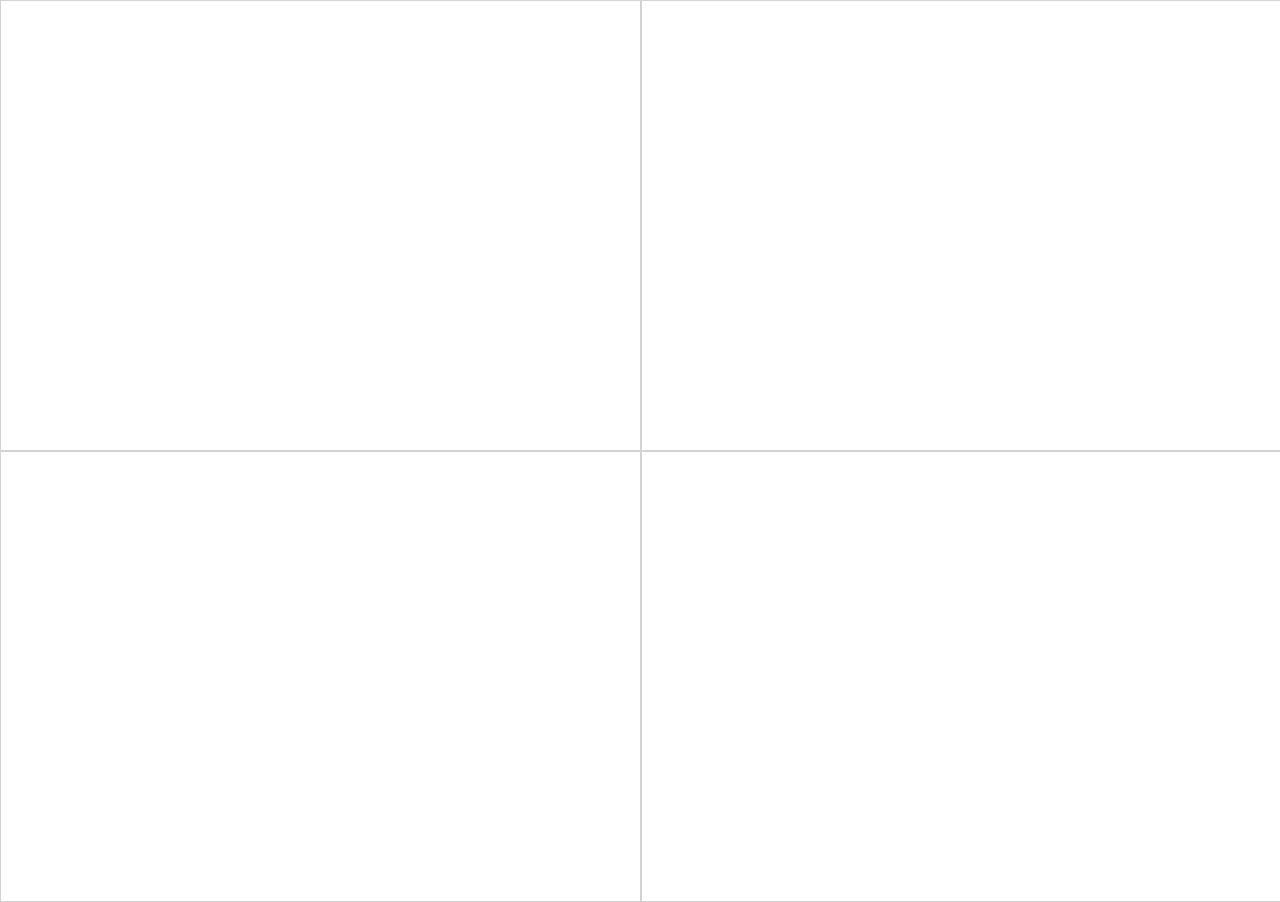
==== index.html @ 365dc9dd "a lot of changes" ====
<!DOCTYPE html>
<html>

<head>
    <title>Finance NewTab</title>
    <link rel="stylesheet" href="css/index.css">
    <script src="https://ajax.googleapis.com/ajax/libs/jquery/3.5.1/jquery.min.js"></script>
    <script src="https://cdn.plot.ly/plotly-latest.min.js"></script>
    <script src="js/index.js"></script>
</head>

<body>
    <div class="quadrant top-left">
        <div class="border">
            <div class="plot" id="plot-top-left"></div>
        </div>
    </div>
    <div class="quadrant top-right">
        <div class="border">
            <div class="plot" id="plot-top-right"></div>
        </div>
    </div>
    <div class="quadrant bottom-left">
        <div class="border">
            <div class="plot" id="plot-bottom-left"></div>
        </div>
    </div>
    <div class="quadrant bottom-right">
        <div class="border">
            <div class="plot" id="plot-bottom-right"></div>
        </div>
    </div>
</body>

</html>
---- css/index.css ----
@import url('https://fonts.googleapis.com/css2?family=Source+Sans+Pro:ital,wght@0,200;0,300;0,400;0,600;0,700;0,900;1,200;1,300;1,400;1,600;1,700;1,900&display=swap');

:root {
    --palette-light-grey: #D3D3D3;
    --palette-dark-grey: #373737;
    --palette-almost-black: #060D13;
}

html, body {
    font-family: 'Source Sans Pro', sans-serif;
    background-color: white;
    padding: 0;
    margin: 0;
    overflow: hidden;
}

.quadrant {
    position: absolute;
    width: 50%;
    height: 50%;
    border: 1px solid var(--palette-light-grey);
}

.border {
    width: 94%;
    height: 94%;
    margin: 0 auto;
}

.top-left {
    top: 0;
    left: 0;
}

.bottom-left {
    top: 50%;
    left: 0;
}

.top-right {
    top: 0;
    left: 50%;
}

.bottom-right {
    top: 50%;
    left: 50%;
}

.plot {
    width: 100%;
    height: 100%;
}
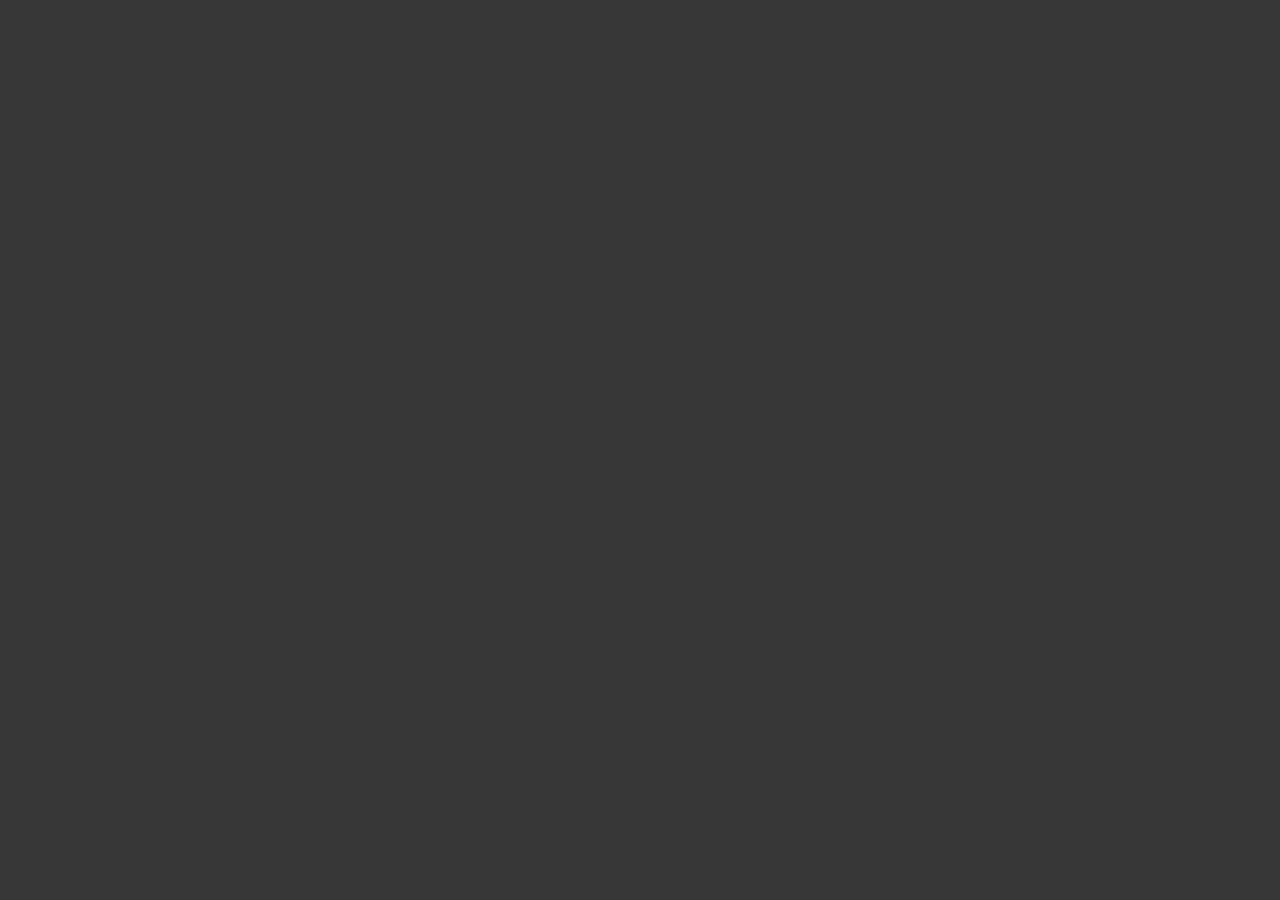
==== commit 66e1e7bc: "new layout" ====
--- a/index.html
+++ b/index.html
@@ -6,11 +6,16 @@
     <link rel="stylesheet" href="css/index.css">
     <script src="https://ajax.googleapis.com/ajax/libs/jquery/3.5.1/jquery.min.js"></script>
     <script src="https://cdn.plot.ly/plotly-latest.min.js"></script>
+    <script src="https://d3js.org/d3.v5.min.js"></script>
+    <script src="js/chart.js"></script>
     <script src="js/index.js"></script>
 </head>
 
 <body>
-    <div class="quadrant top-left">
+    <div class="full">
+        <div id="chart"></div>
+    </div>
+    <!-- <div class="quadrant top-left">
         <div class="border">
             <div class="plot" id="plot-top-left"></div>
         </div>
@@ -29,7 +34,7 @@
         <div class="border">
             <div class="plot" id="plot-bottom-right"></div>
         </div>
-    </div>
+    </div> -->
 </body>
 
 </html>--- a/css/index.css
+++ b/css/index.css
@@ -2,28 +2,47 @@
 
 :root {
     --palette-light-grey: #D3D3D3;
+    --palette-transparent-grey: #d3d3d31d;
     --palette-dark-grey: #373737;
     --palette-almost-black: #060D13;
 }
 
 html, body {
     font-family: 'Source Sans Pro', sans-serif;
-    background-color: white;
+    background-color: var(--palette-dark-grey);
     padding: 0;
     margin: 0;
     overflow: hidden;
+    width: 100%;
+    height: 100%;
+}
+
+.axis path, .axis line, .axis {
+    stroke: var(--palette-light-grey);
+    color: var(--palette-light-grey);
+}
+
+.axis {
+    stroke: var(--palette-light-grey);
+    shape-rendering: crispEdges;
+}
+
+.full {
+    width: 100%;
+    height: 100%;
 }
 
 .quadrant {
     position: absolute;
     width: 50%;
     height: 50%;
-    border: 1px solid var(--palette-light-grey);
+    border: 1px solid var(--palette-transparent-grey);
+    display: flex; align-items: center
 }
 
 .border {
-    width: 94%;
-    height: 94%;
+    width: 96%;
+    height: 92%;
     margin: 0 auto;
 }
 
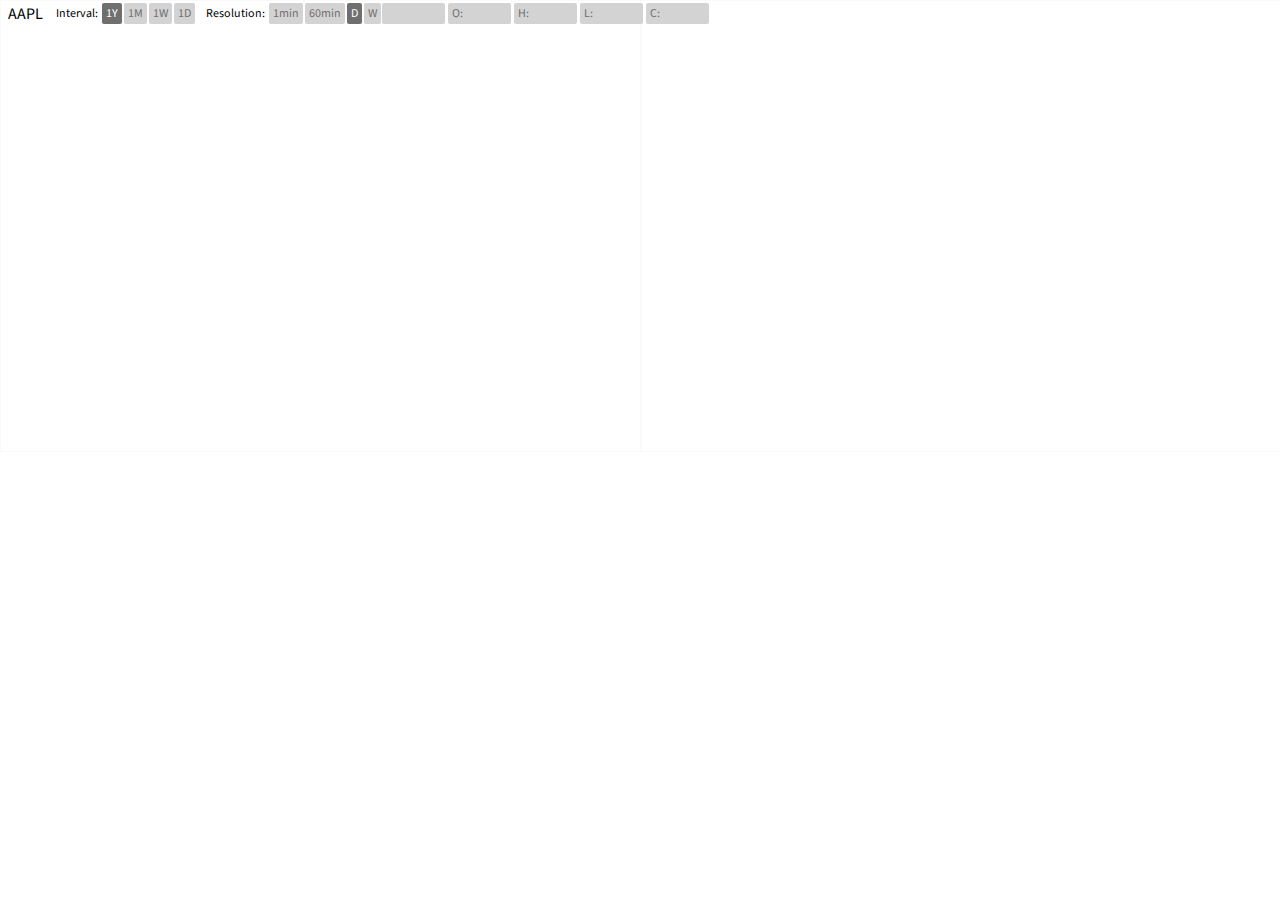
==== commit e1cd5acb: "added stats and cleaned up ui" ====
--- a/index.html
+++ b/index.html
@@ -8,23 +8,67 @@
     <script src="https://cdn.plot.ly/plotly-latest.min.js"></script>
     <script src="https://d3js.org/d3.v5.min.js"></script>
     <script src="js/chart.js"></script>
+    <script src="js/cs_chart.js"></script>
     <script src="js/index.js"></script>
 </head>
 
 <body>
-    <div class="full">
-        <div id="chart"></div>
-    </div>
-    <!-- <div class="quadrant top-left">
-        <div class="border">
-            <div class="plot" id="plot-top-left"></div>
+    <div class="sidebar hidden">
+        <div class="logo-container">
+            <h1> Finance NewTab </h1>
+        </div>
+        <div class="layout-options">
+            <ul id="layout-options-ul">
+                <li>
+                    hello world
+                </li>
+            </ul>
         </div>
     </div>
-    <div class="quadrant top-right">
-        <div class="border">
-            <div class="plot" id="plot-top-right"></div>
+    <!-- <div class="container">
+        <div class="topbar">
+            <a href="#">Home</a>
+            <a href="#">News</a>
+            <a href="#">Contact</a>
         </div>
-    </div>
+        <div class="chart" id="chart"></div>
+    </div> -->
+    <div class="main">
+        <div class="quadrant top-left">
+            <div class="container">
+                <div class="topbar">
+                    <div class="control">
+                        <div class="label bold" id="current-symbol"><b>AAPL</b></div>
+                        <div class="spacer"></div>
+                        <div class="label">Interval:</div>
+                        <a class="button active" href="#">1Y</a>
+                        <a class="button" href="#">1M</a>
+                        <a class="button" href="#">1W</a>
+                        <a class="button" href="#">1D</a>
+                        <div class="spacer"></div>
+                        <div class="label">Resolution:</div>
+                        <a class="button" href="#">1min</a>
+                        <a class="button" href="#">60min</a>
+                        <a class="button active" href="#">D</a>
+                        <a class="button" href="#">W</a>
+                    </div>
+                    <div class="stats">
+                        <div id="date-label" class="label">&nbsp;</div>
+                        <div id="o-label" class="label">O:</div>
+                        <div id="h-label" class="label">H:</div>
+                        <div id="l-label" class="label">L:</div>
+                        <div id="c-label" class="label">C:</div>
+                    </div>
+                </div>
+                <div class="chart" id="chart"></div>
+            </div>
+        </div>
+        <div class="quadrant top-right">
+            <div class="container">
+                <div class="chart" id="chart"></div>
+            </div>
+        </div>
+        <!--
     <div class="quadrant bottom-left">
         <div class="border">
             <div class="plot" id="plot-bottom-left"></div>
@@ -35,6 +79,7 @@
             <div class="plot" id="plot-bottom-right"></div>
         </div>
     </div> -->
+    </div>
 </body>
 
 </html>--- a/css/index.css
+++ b/css/index.css
@@ -5,11 +5,123 @@
     --palette-transparent-grey: #d3d3d31d;
     --palette-dark-grey: #373737;
     --palette-almost-black: #060D13;
+    --palette-grey: #6f6f6f;
+    --sidebar-width: 250px;
+    /* --palette-grey: #a5a5a5; */
+}
+
+.logo-container {
+    
+}
+
+.logo-container h1 {
+    text-align: center;
+    font-weight: 500;
+    font-size: 20px;
+    margin: 0;
+}
+
+.sidebar {
+    position: absolute;
+    top: 0;
+    padding: 0;
+    background-color: var(--palette-dark-grey);
+    z-index: 10;
+    width: var(--sidebar-width);
+    height: 100%;
+    transition: all .1s linear 0s;
+    padding: 5px;
+    box-sizing: border-box;
+    color: white;
+}
+
+.sidebar.hidden{
+    margin-left: calc(var(--sidebar-width)*-1);
+    transition: all .1s linear 0s;
+}
+
+.main{
+    width: 100%;
+    height: 100%;
+}
+
+.main.hidden{
+    left: var(--sidebar-width);
+}
+
+.topbar {
+    padding-left: 7px;
+    font-size: 8px;
+    width: 100%;
+    height: 25px;
+    float: left;
+    position: absolute;
+    vertical-align: middle;
+    display: flex; align-items: center;
+}
+
+.topbar .control {
+    display: flex; align-items: center;
+    width: 60%;
+}
+
+.topbar .stats {
+    display: flex; align-items: center;
+    margin-right: 15px;
+    margin-left: auto;
+}
+
+.topbar .stats .label {
+    border-radius:2px;
+    border: none;
+    background-color: var(--palette-light-grey);
+    color: var(--palette-grey);
+    padding: 2px 4px;
+    width: 55px;
+    overflow: hidden;
+    white-space: nowrap;
+}
+
+.topbar .button {
+    background-color: var(--palette-light-grey);
+    border: none;
+    color: var(--palette-grey);
+    padding: 2px 4px;
+    text-align: center;
+    text-decoration: none;
+    display: inline-block;
+    font-size: 12px;
+    cursor: pointer;
+    border-radius: 2px;
+    margin-right: 1px;
+    margin-left: 1px;
+    vertical-align: middle;
+    align-items: center;
+}
+
+.topbar .button.active {
+    background-color: var(--palette-grey);
+    color: white;
+}
+
+.topbar .label {
+    font-size: 12px;
+    margin-right:3px;
+}
+
+.topbar .label.bold{
+    font-size: 16px;
+    font-weight:300;
+    margin-right:3px;
+}
+
+.spacer {
+    width: 10px;
 }
 
 html, body {
     font-family: 'Source Sans Pro', sans-serif;
-    background-color: var(--palette-dark-grey);
+    background-color: white;
     padding: 0;
     margin: 0;
     overflow: hidden;
@@ -17,13 +129,17 @@
     height: 100%;
 }
 
-.axis path, .axis line, .axis {
-    stroke: var(--palette-light-grey);
-    color: var(--palette-light-grey);
+.container {
+    width: 100%;
+    height: 100%;
+}
+
+#chart {
+    width: 100%;
+    height: 100%;
 }
 
 .axis {
-    stroke: var(--palette-light-grey);
     shape-rendering: crispEdges;
 }
 
@@ -69,4 +185,19 @@
 .plot {
     width: 100%;
     height: 100%;
+}
+
+.band { fill: darkgrey; fill-opacity: 0; stroke-opacity: 0; pointer-events: all; shape-rendering: crispEdges; }
+.bands .hoved { fill-opacity: .6; }
+
+.stems .hoved { stroke: black; }
+.candles .hoved { stroke: black; }
+.volumes .hoved { stroke: black; }
+
+.grid .tick line {
+    stroke: lightgrey;
+    opacity: 0.7;
+}
+.grid path {
+      stroke-width: 0;
 }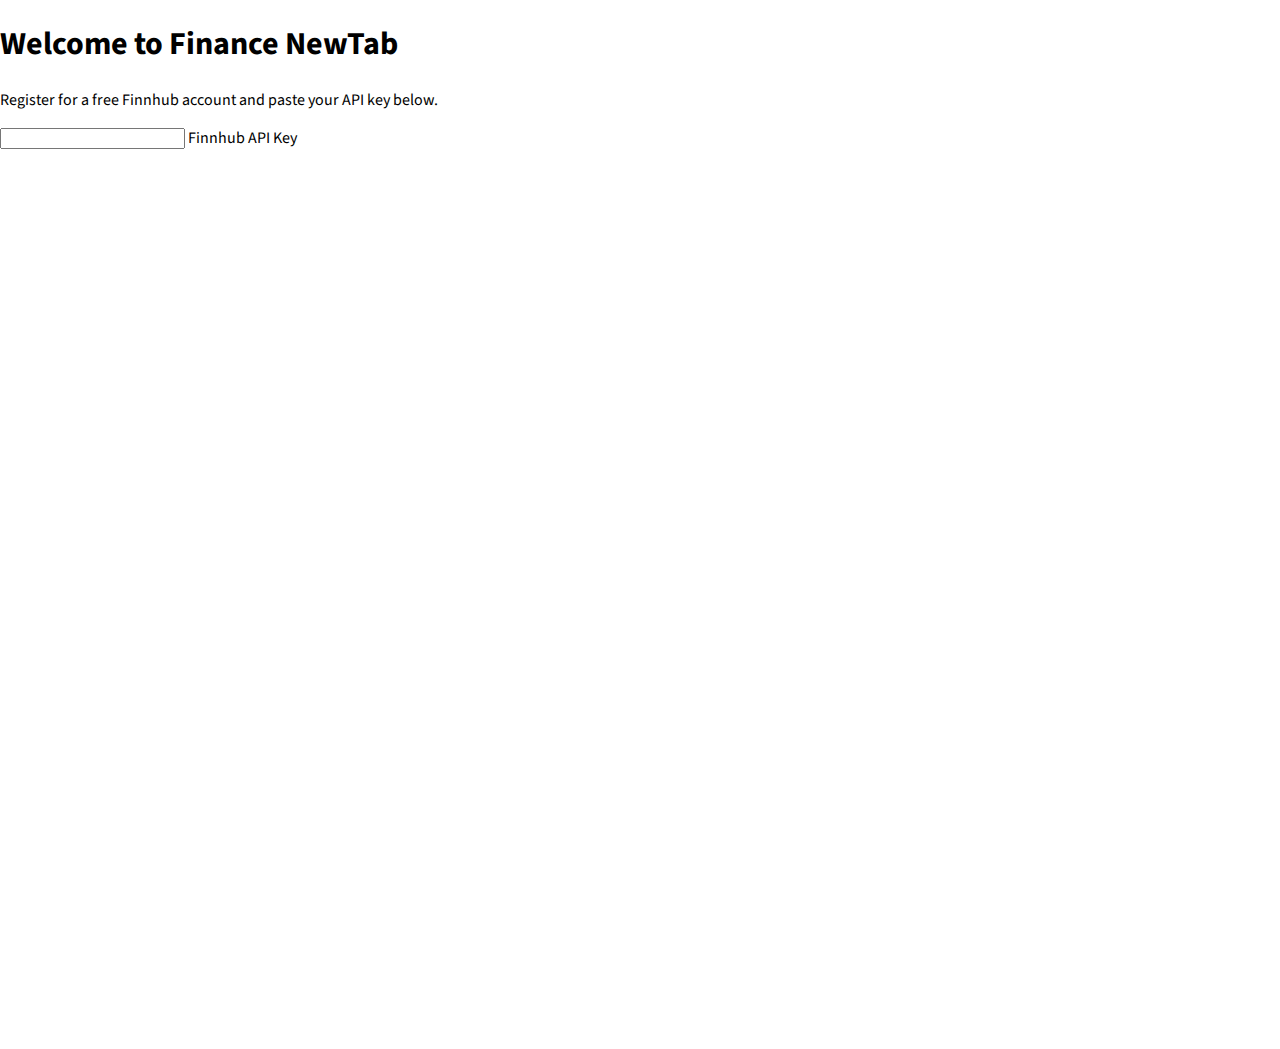
==== commit f8563ef7: "added start and api entry" ====
--- a/index.html
+++ b/index.html
@@ -4,8 +4,8 @@
 <head>
     <title>Finance NewTab</title>
     <link rel="stylesheet" href="css/index.css">
+    <link rel="stylesheet" href="css/start.css">
     <script src="https://ajax.googleapis.com/ajax/libs/jquery/3.5.1/jquery.min.js"></script>
-    <script src="https://cdn.plot.ly/plotly-latest.min.js"></script>
     <script src="https://d3js.org/d3.v5.min.js"></script>
     <script src="js/chart.js"></script>
     <script src="js/cs_chart.js"></script>
@@ -13,73 +13,50 @@
 </head>
 
 <body>
+    <section class="setup hidden" id="enter-key">
+        <h1> Welcome to Finance NewTab</h1>
+        <p>
+            Register for a free Finnhub account and paste your API key below.
+        </p>
+        <div class="group">
+            <input id="input-api" type="text" required>
+            <span class="highlight"></span>
+            <span class="bar"></span>
+            <label>Finnhub API Key</label>
+          </div>
+    </section>
     <div class="sidebar hidden">
         <div class="logo-container">
             <h1> Finance NewTab </h1>
         </div>
         <div class="layout-options">
-            <ul id="layout-options-ul">
-                <li>
-                    hello world
-                </li>
-            </ul>
+            <center>
+                <div class="layout-button" id='0'>
+                    <div class="layout-0"></div>
+                    <div class="layout-label">Layout 0</div>
+                </div>
+            </center>
+            <center>
+                <div class="layout-button" id='1'>
+                    <div class="layout-1">
+                        <div class="half"></div>
+                    </div>
+                    <div class="layout-label">Layout 1</div>
+                </div>
+            </center>
+            <center>
+                <div class="layout-button" id='2'>
+                    <div class="layout-2">
+                        <div class="q-top-left"></div>
+                        <div class="q-bottom-right"></div>
+                    </div>
+                    <div class="layout-label">Layout 2</div>
+                </div>
+            </center>
+            <center><a class="button" href="#" id='reset'> Reset</a></center>
         </div>
     </div>
-    <!-- <div class="container">
-        <div class="topbar">
-            <a href="#">Home</a>
-            <a href="#">News</a>
-            <a href="#">Contact</a>
-        </div>
-        <div class="chart" id="chart"></div>
-    </div> -->
-    <div class="main">
-        <div class="quadrant top-left">
-            <div class="container">
-                <div class="topbar">
-                    <div class="control">
-                        <div class="label bold" id="current-symbol"><b>AAPL</b></div>
-                        <div class="spacer"></div>
-                        <div class="label">Interval:</div>
-                        <a class="button active" href="#">1Y</a>
-                        <a class="button" href="#">1M</a>
-                        <a class="button" href="#">1W</a>
-                        <a class="button" href="#">1D</a>
-                        <div class="spacer"></div>
-                        <div class="label">Resolution:</div>
-                        <a class="button" href="#">1min</a>
-                        <a class="button" href="#">60min</a>
-                        <a class="button active" href="#">D</a>
-                        <a class="button" href="#">W</a>
-                    </div>
-                    <div class="stats">
-                        <div id="date-label" class="label">&nbsp;</div>
-                        <div id="o-label" class="label">O:</div>
-                        <div id="h-label" class="label">H:</div>
-                        <div id="l-label" class="label">L:</div>
-                        <div id="c-label" class="label">C:</div>
-                    </div>
-                </div>
-                <div class="chart" id="chart"></div>
-            </div>
-        </div>
-        <div class="quadrant top-right">
-            <div class="container">
-                <div class="chart" id="chart"></div>
-            </div>
-        </div>
-        <!--
-    <div class="quadrant bottom-left">
-        <div class="border">
-            <div class="plot" id="plot-bottom-left"></div>
-        </div>
-    </div>
-    <div class="quadrant bottom-right">
-        <div class="border">
-            <div class="plot" id="plot-bottom-right"></div>
-        </div>
-    </div> -->
-    </div>
+    <div class="main"></div>
 </body>
 
 </html>--- a/css/index.css
+++ b/css/index.css
@@ -1,8 +1,9 @@
 @import url('https://fonts.googleapis.com/css2?family=Source+Sans+Pro:ital,wght@0,200;0,300;0,400;0,600;0,700;0,900;1,200;1,300;1,400;1,600;1,700;1,900&display=swap');
 
 :root {
+    --palettte-off-white: #f9f9f9;
     --palette-light-grey: #D3D3D3;
-    --palette-transparent-grey: #d3d3d31d;
+    --palette-transparent-grey: #d3d3d33d;
     --palette-dark-grey: #373737;
     --palette-almost-black: #060D13;
     --palette-grey: #6f6f6f;
@@ -10,8 +11,30 @@
     /* --palette-grey: #a5a5a5; */
 }
 
+.layout-options .button {
+    background-color: var(--palette-light-grey);
+    cursor: pointer;
+    display: block;
+    width: 50%;
+    padding: 5px 10px;
+    color: var(--palette-dark-grey);
+    border: 1px solid black;
+    text-decoration: none;
+    margin: 0 auto;
+}
+
+.layout-options .button.active{
+    background-color: var(--palette-dark-grey);
+    color: white;
+}
+
+.layout-options .button:not(:last-child) {
+    border-bottom: none; /* Prevent double borders */
+}
+
 .logo-container {
-    
+    margin-top: 20px;
+    margin-bottom: 20px;
 }
 
 .logo-container h1 {
@@ -25,14 +48,15 @@
     position: absolute;
     top: 0;
     padding: 0;
-    background-color: var(--palette-dark-grey);
+    background-color: var(--palettte-off-white);
+    border-right: 1px solid var(--palette-dark-grey);
     z-index: 10;
     width: var(--sidebar-width);
     height: 100%;
     transition: all .1s linear 0s;
-    padding: 5px;
+    padding: 10px 10px;
     box-sizing: border-box;
-    color: white;
+    color: var(--palette-dark-grey);
 }
 
 .sidebar.hidden{
@@ -49,26 +73,20 @@
     left: var(--sidebar-width);
 }
 
+.legend-text {
+    font-size: 16px;
+}
+
+/* normal topbar */
 .topbar {
     padding-left: 7px;
-    font-size: 8px;
-    width: 100%;
-    height: 25px;
+    font-size: 14px;
+    width: 100%;
+    height: 35px;
     float: left;
     position: absolute;
     vertical-align: middle;
     display: flex; align-items: center;
-}
-
-.topbar .control {
-    display: flex; align-items: center;
-    width: 60%;
-}
-
-.topbar .stats {
-    display: flex; align-items: center;
-    margin-right: 15px;
-    margin-left: auto;
 }
 
 .topbar .stats .label {
@@ -77,9 +95,76 @@
     background-color: var(--palette-light-grey);
     color: var(--palette-grey);
     padding: 2px 4px;
-    width: 55px;
+    width: 70px;
     overflow: hidden;
     white-space: nowrap;
+}
+
+.two-label {
+    width: 80px;
+    margin-right: 3px;
+    display: flex;
+    vertical-align: middle;
+}
+
+.two-label .first {
+    width: 16px;
+    padding-top: 2px;
+    padding-bottom: 2px;
+    padding-left: 4px;
+    padding-right: 1px;
+    border-top-left-radius: 2px;
+    border-bottom-left-radius: 2px;
+    background-color: var(--palette-grey);
+    color: var(--palette-light-grey);
+}
+
+.two-label .second {
+    width: calc(80px - 20px);
+    padding-top: 2px;
+    padding-bottom: 2px;
+    padding-left: 4px;
+    overflow: hidden;
+    white-space: nowrap;
+    background-color: var(--palette-light-grey);
+    border-top-right-radius: 2px;
+    border-bottom-right-radius: 2px;
+    color: var(--palette-grey);
+}
+
+.topbar .label.bold{
+    font-size: 20px;
+    font-weight:600;
+    margin-right:3px;
+    margin-left: 10px;
+}
+
+input[type=text].symbol {
+    text-transform: uppercase;
+    font-size: 20px;
+    font-weight: 600;
+    border-radius: 5px;
+    border: 1px solid var(--palette-light-grey)!important;
+    text-align: center;
+    width: 65px;
+    padding-top: 3px;
+}
+
+input[type=text].symbol:focus {
+    outline: none;
+    border-radius: 5px;
+    border: 1px solid var(--palette-dark-grey)!important;
+}
+
+.topbar .control {
+    display: flex; align-items: center;
+    width: 60%;
+}
+
+.topbar .stats {
+    display: flex; align-items: center;
+    margin-right: 15px;
+    margin-left: auto;
 }
 
 .topbar .button {
@@ -90,7 +175,6 @@
     text-align: center;
     text-decoration: none;
     display: inline-block;
-    font-size: 12px;
     cursor: pointer;
     border-radius: 2px;
     margin-right: 1px;
@@ -105,14 +189,78 @@
 }
 
 .topbar .label {
-    font-size: 12px;
+    /* font-size: 12px; */
     margin-right:3px;
 }
 
-.topbar .label.bold{
+/* small topbar */
+
+.topbar.small{
+    padding-left: 7px;
+    font-size: 11px;
+    width: 100%;
+    height: 25px;
+    float: left;
+    position: absolute;
+    vertical-align: middle;
+    display: flex; align-items: center;
+}
+
+.topbar.small .stats .label {
+    border-radius:2px;
+    border: none;
+    background-color: var(--palette-light-grey);
+    color: var(--palette-grey);
+    padding: 2px 4px;
+    width: 48px;
+    overflow: hidden;
+    white-space: nowrap;
+}
+
+.topbar.small .two-label {
+    width: 64px;
+    margin-right: 3px;
+    display: flex;
+    vertical-align: middle;
+}
+
+.topbar.small .two-label .first {
+    width: 14px;
+    padding-top: 2px;
+    padding-bottom: 2px;
+    padding-left: 4px;
+    border-top-left-radius: 2px;
+    border-bottom-left-radius: 2px;
+    background-color: var(--palette-grey);
+    color: var(--palette-light-grey);
+}
+
+.topbar.small .two-label .second {
+    width: calc(64px - 18px);
+    padding-top: 2px;
+    padding-bottom: 2px;
+    padding-left: 3px;
+    overflow: hidden;
+    white-space: nowrap;
+    background-color: var(--palette-light-grey);
+    border-top-right-radius: 2px;
+    border-bottom-right-radius: 2px;
+    color: var(--palette-grey);
+}
+
+.topbar.small .label.bold{
     font-size: 16px;
-    font-weight:300;
-    margin-right:3px;
+    font-weight:600;
+    margin-right: 0;
+    margin-left: 0;
+}
+
+.topbar.small input[type=text].symbol {
+    text-transform: uppercase;
+    font-size: 16px;
+    font-weight: 600;
+    padding-top: 3px;
+    width: 50px;
 }
 
 .spacer {
@@ -141,19 +289,87 @@
 
 .axis {
     shape-rendering: crispEdges;
+    font-size: 10px;
+}
+
+#layout0 .axis {
+    font-size: 13px;
 }
 
 .full {
     width: 100%;
     height: 100%;
+    position: absolute;
+    left: 0;
+    top: 0;
+}
+
+.layout.hidden{
+    display:none!important;
+}
+
+.vertical-half {
+    position: absolute;
+    width: 50%;
+    height: 100%;
+    display: flex; align-items: center;
+}
+
+.vertical-75 {
+    position: absolute;
+    width: 75%;
+    height: 100%;
+    display: flex; align-items: center;
+}
+
+.horizontal-half {
+    position: absolute;
+    width: 100%;
+    height: 50%;
+    display: flex; align-items: center
+}
+
+.horizontal-half.bottom{
+    top: 50%;
+}
+
+.horizontal-half.top{
+    top: 0;
+    border-bottom: 1px solid var(--palette-light-grey);
 }
 
 .quadrant {
     position: absolute;
     width: 50%;
     height: 50%;
-    border: 1px solid var(--palette-transparent-grey);
-    display: flex; align-items: center
+    display: flex; align-items: center;
+}
+
+.quadrant-25 {
+    position: absolute;
+    width: 25%;
+    height: 50%;
+    display: flex; align-items: center;
+}
+
+.quadrant-25.top-right{ 
+    left: 75%;
+    top: 0;
+}
+
+.quadrant-25.bottom-right{ 
+    left: 75%;
+    top: 50%;
+}
+
+.quadrant.top-left {
+    border-bottom: 1px solid var(--palette-light-grey);
+    border-right: 1px solid var(--palette-light-grey);
+}
+
+.quadrant.bottom-right {
+    border-top: 1px solid var(--palette-light-grey);
+    border-left: 1px solid var(--palette-light-grey);
 }
 
 .border {
@@ -196,8 +412,130 @@
 
 .grid .tick line {
     stroke: lightgrey;
-    opacity: 0.7;
 }
 .grid path {
       stroke-width: 0;
+}
+
+.button-group {
+    display: flex;
+    align-items: center;
+}
+
+.loader {
+    border: 10px solid var(--palette-light-grey); /* Light grey */
+    border-top: 10px solid var(--palette-grey); /* Blue */
+    border-radius: 50%;
+    width: 45px;
+    height: 45px;
+    animation: spin 2s linear infinite;
+    left: calc(50% - 45px);
+    position: absolute;
+  }
+  
+  @keyframes spin {
+    0% { transform: rotate(0deg); }
+    100% { transform: rotate(360deg); }
+  }
+
+.loader-container {
+    position: absolute;
+    width: 100%;
+    height: 100%;
+    display: flex; align-items: center;
+}
+
+.loader-container.hidden{
+    display: none;
+}
+
+.layout-options {
+    width: 100%;
+    display: block; align-items: center;
+}
+
+.layout-button {
+    padding: 10px 5px;
+    /* width: 100%; */
+    height: 100%;
+    text-align: center;
+    display: inline-block;
+    margin-bottom: 15px;
+    cursor: pointer;
+    background-color: var(--palette-light-grey);
+    border-radius: 5px;
+}
+
+.layout-label {
+    text-align: center;
+    display: inline-block;
+    padding: 4px 10px;
+    border-bottom-left-radius: 3px;
+    border-bottom-right-radius: 3px;
+}
+
+.layout-button.active {
+    background-color: var(--palette-dark-grey);
+    color: var(--palette-light-grey);
+}
+
+.layout-0 {
+    width: 150px;
+    height: 100px;
+    border-radius: 2px;
+    border: 1px solid var(--palette-grey);
+    margin: 0 auto;
+}
+
+.layout-1 {
+    width: 150px;
+    height: 100px;
+    border-radius: 2px;
+    border: 1px solid var(--palette-grey);
+    margin: 0 auto;
+}
+
+.layout-1 .half {
+    width: 100%;
+    height: 50%;
+    border-bottom: 1px solid var(--palette-grey);
+}
+
+.layout-2 {
+    width: 150px;
+    height: 100px;
+    border-radius: 2px;
+    border: 1px solid var(--palette-grey);
+    margin: 0 auto;
+    position: relative;
+}
+
+.layout-2 .q-top-left {
+    position: absolute;
+    width: 50%;
+    height: 50%;
+    top: 0;
+    left: 0;
+    border-bottom: 1px solid var(--palette-grey);
+    border-right: 1px solid var(--palette-grey);
+}
+
+.layout-2 .q-bottom-right {
+    position: absolute;
+    width: 50%;
+    height: 50%;
+    top: 50%;
+    left: 50%;
+    border-top: 1px solid var(--palette-grey);
+    border-left: 1px solid var(--palette-grey);
+}
+
+#reset {
+    margin-top: 100px;
+    background-color: #e08c87;
+    border: none;
+    border-radius: 5px;
+    color: var(--palette-dark-grey);
+    width: 50px;
+    padding: 5px 5px;
 }